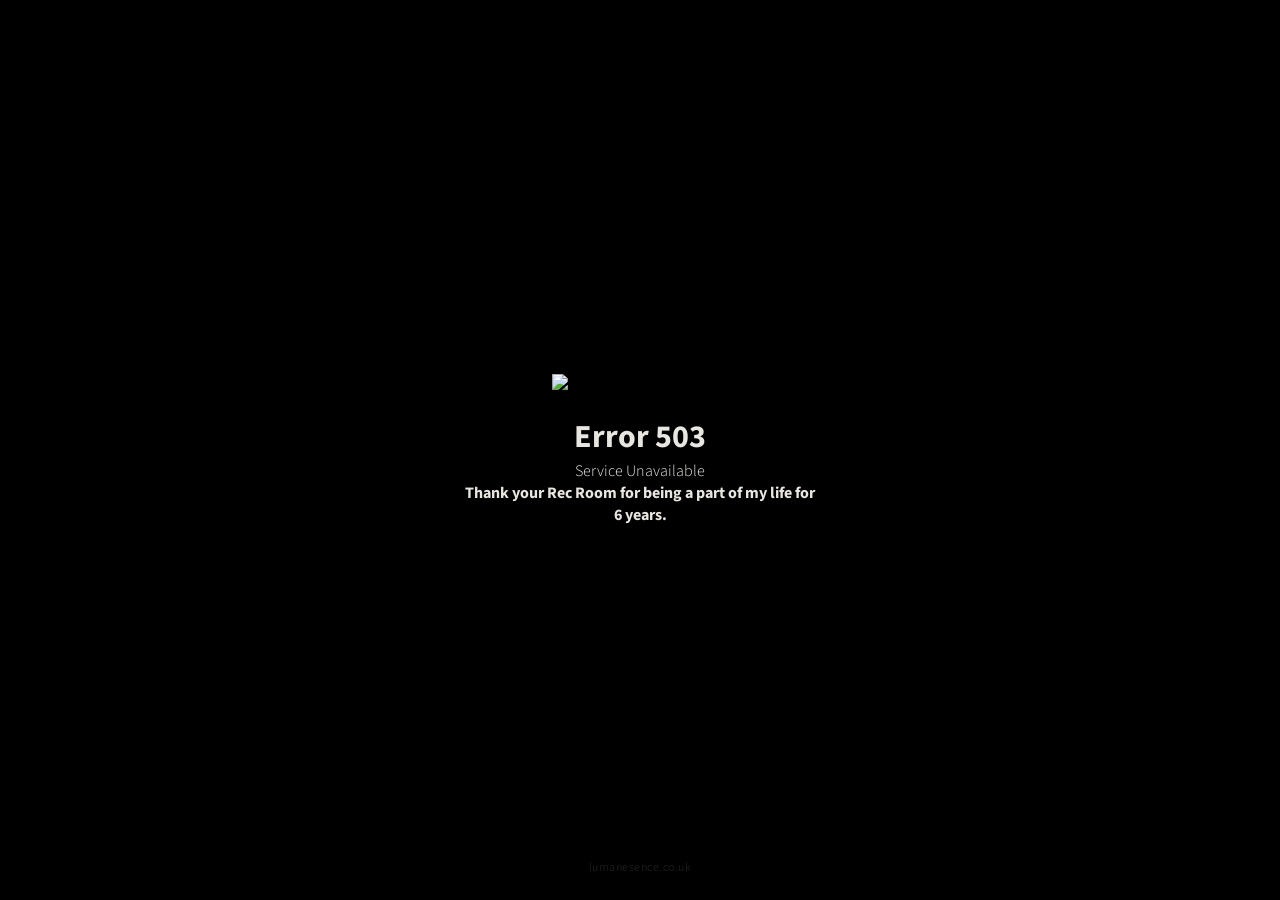
==== 503RR.html @ c71a2610 "Added RecRoom shutdown 503 variant, to be deployed to the main site" ====
<!DOCTYPE html>
<html lang="en">
<head>
<meta charset="UTF-8">
<meta name="viewport" content="width=device-width, initial-scale=1.0">
  <link rel="icon" type="image/x-icon" href="favicon-err.png">
<title>Service Unavailable</title>
<link rel="preconnect" href="https://fonts.googleapis.com">
<link href="https://fonts.googleapis.com/css2?family=Raleway:wght@300;400;500&family=Source+Sans+3:wght@300;400&display=swap" rel="stylesheet">
<style>
  *, *::before, *::after { box-sizing: border-box; margin: 0; padding: 0; }

  .banner {
    background: var(--color-background-warning);
    color: var(--color-text-warning);
    font-size: 13px;
    font-weight: 500;
    padding: 10px 24px;
    display: flex;
    align-items: center;
    gap: 8px;
    border-bottom: 0.5px solid var(--color-border-warning);
  }

  body {
    background: #000000;
    color: #e8e6e1;
    font-family: 'Source Sans 3', sans-serif;
    font-weight: 300;
    min-height: 100vh;
    display: flex;
    flex-direction: column;
    align-items: center;
    justify-content: center;
  }

  .container {
    display: flex;
    flex-direction: column;
    align-items: center;
    gap: 24px;
    padding: 40px 24px;
    text-align: center;
    max-width: 400px;
  }

  .code {
    font-family: 'Raleway', sans-serif;
    font-size: 96px;
    font-weight: 300;
    color: #1e1e24;
    letter-spacing: -0.04em;
    line-height: 1;
    user-select: none;
  }

  .divider {
    width: 32px;
    height: 1px;
    background: #2e2e35;
  }

  .message {
    font-size: 18px;
    font-weight: 300;
    color: #e8e6e1;
    letter-spacing: -0.01em;
  }

  .sub {
    font-size: 14px;
    color: #555;
    line-height: 1.7;
  }

  .home-link {
    margin-top: 8px;
    display: inline-flex;
    align-items: center;
    gap: 6px;
    font-family: 'Raleway', sans-serif;
    font-size: 12px;
    font-weight: 400;
    letter-spacing: 0.1em;
    text-transform: uppercase;
    color: #444;
    text-decoration: none;
    padding: 10px 20px;
    border: 1px solid #222;
    border-radius: 2px;
    transition: color 0.2s, border-color 0.2s;
  }
  .home-link:hover {
    color: #e8e6e1;
    border-color: #444;
  }

  footer {
    position: fixed;
    bottom: 24px;
    font-size: 12px;
    color: #2a2a30;
    letter-spacing: 0.04em;
  }
</style>
</head>
<body>
<div class="container">
  <img width="50%" src="SoftwareTerminated.png">
  <span>
  <h1>Error 503</h1>
  <p>Service Unavailable</p>
  <p><strong>Thank your Rec Room for being a part of my life for 6 years.</strong></p>
  </span>
</div>

<footer>lumanesence.co.uk</footer>

</body>
</html>
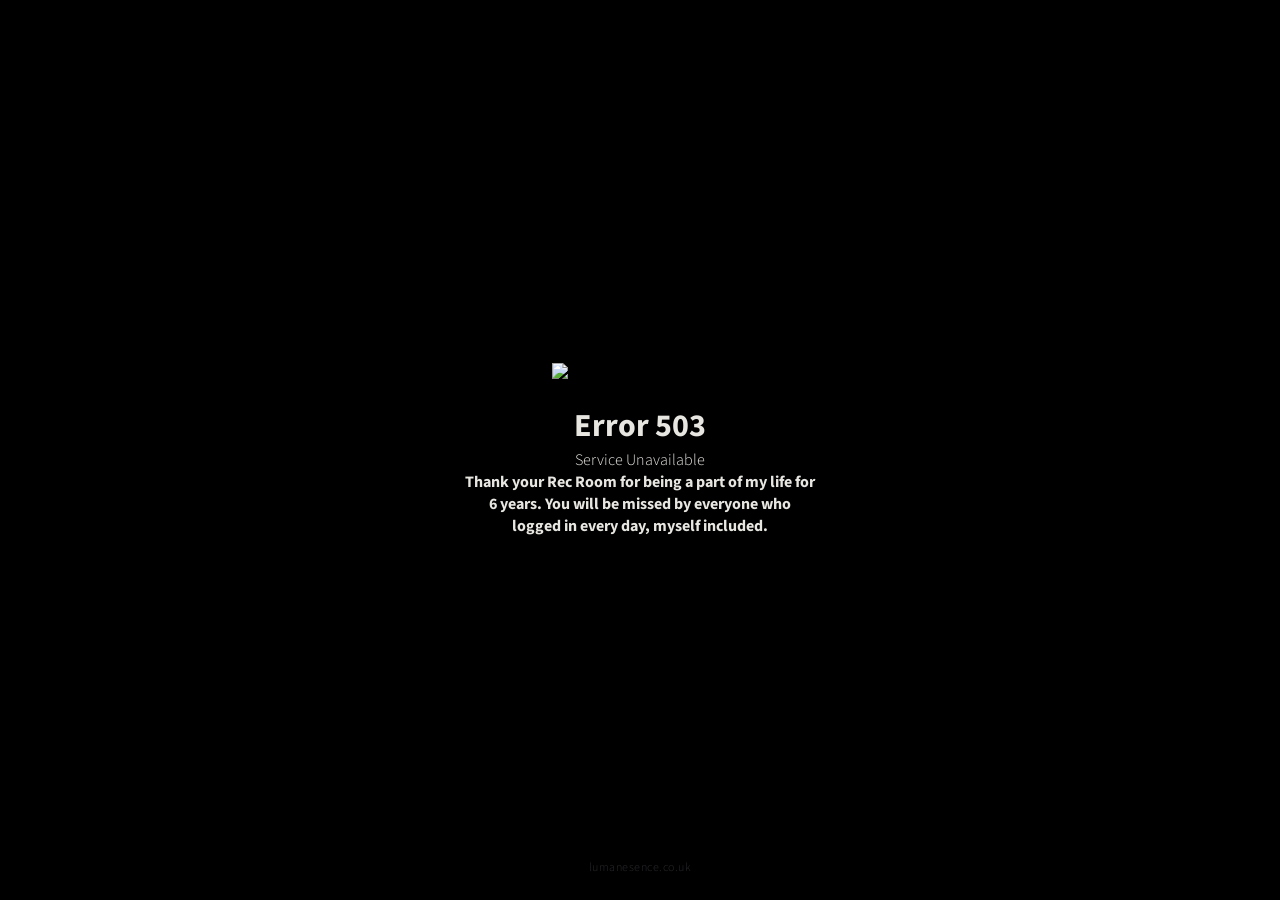
==== commit 7086f3a6: "Refind 503RR.html" ====
--- a/503RR.html
+++ b/503RR.html
@@ -110,7 +110,7 @@
   <span>
   <h1>Error 503</h1>
   <p>Service Unavailable</p>
-  <p><strong>Thank your Rec Room for being a part of my life for 6 years.</strong></p>
+  <p><strong>Thank your Rec Room for being a part of my life for 6 years. You will be missed by everyone who logged in every day, myself included.</strong></p>
   </span>
 </div>
 
